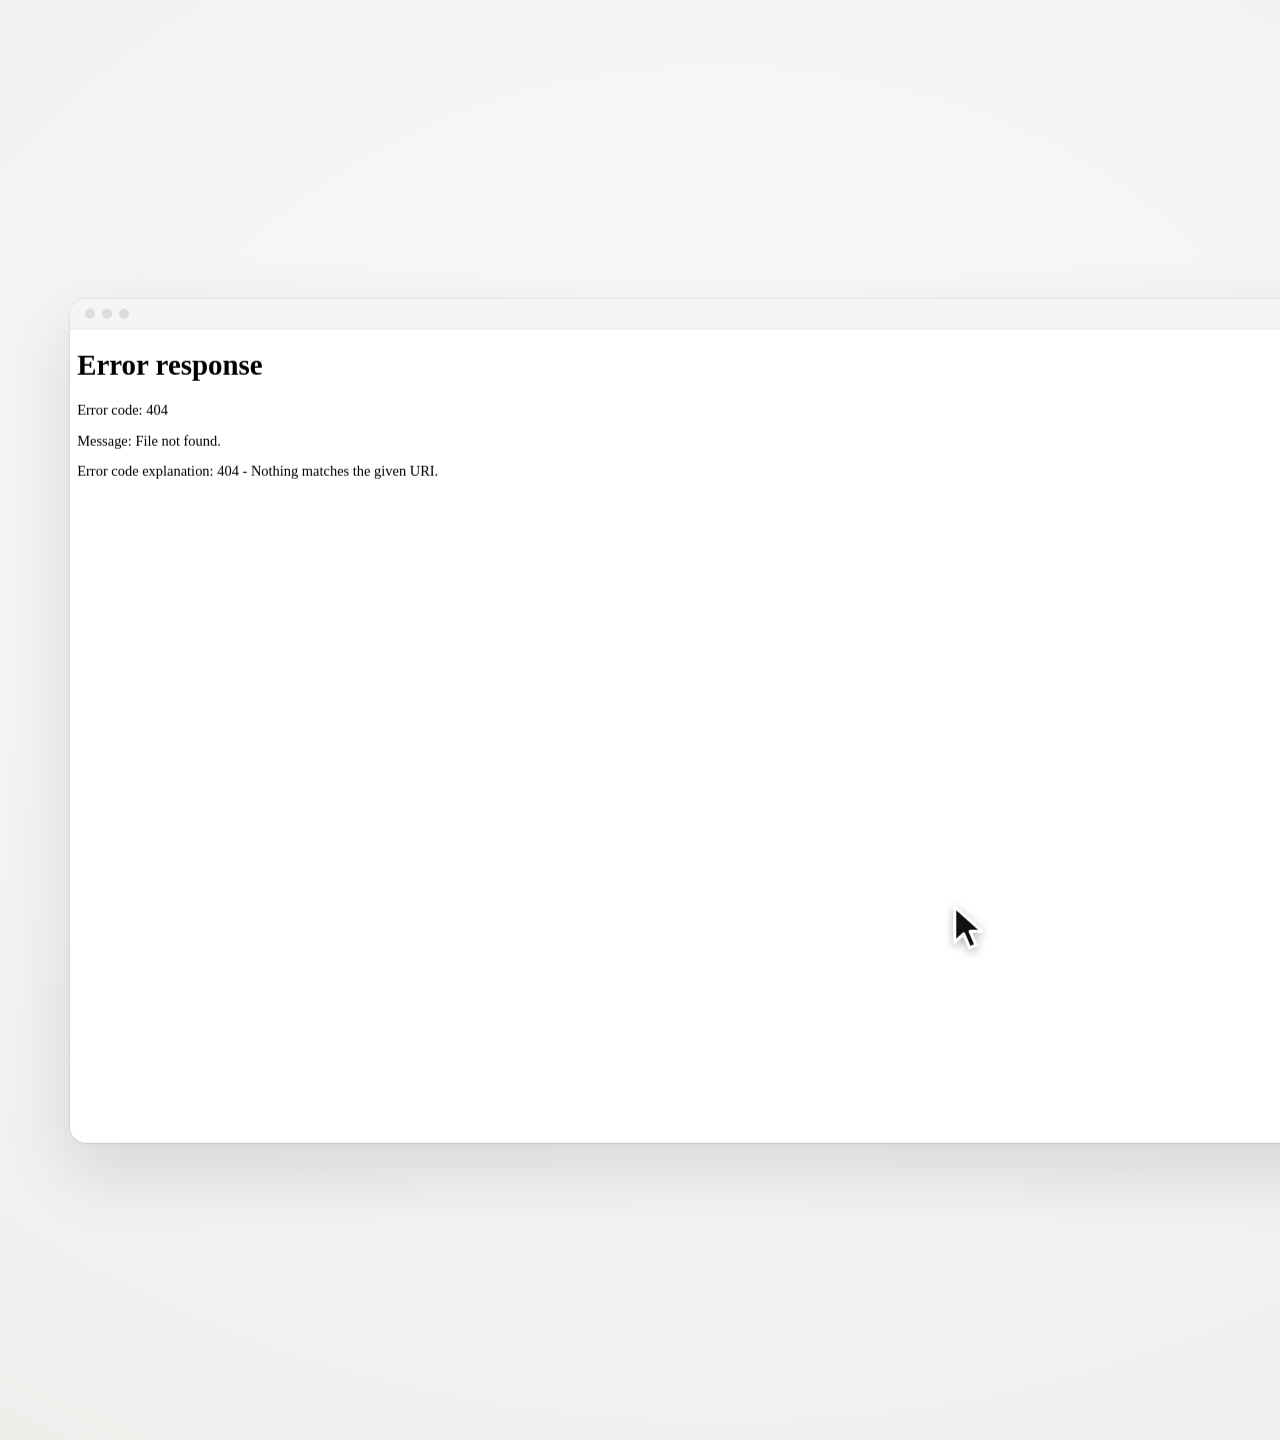
==== demo/faq-stage.html @ 98a0f5af "Portfolio: tiga project, latar ASCII, dek dan fade baru - Project 2 Custom .cv Domain dan Project 3 " ====
<!doctype html>
<html lang="en">
<head>
<meta charset="utf-8">
<title>FAQ demo stage</title>
<!--
  Panggung video demo AI Headshots untuk portfolio.
  ?comp=cover|desktop|mobile|landing|mlanding   pilih komposisi
  ?render=1                                  dikendalikan render.js lewat window.render(t)
  Tanpa render=1 halaman memutar sendiri (preview).
-->
<style>
  html, body { margin: 0; background: #ECECEA; }
  #stage {
    position: relative; overflow: hidden;
    width: var(--W); height: var(--H);
    background: radial-gradient(120% 95% at 50% 38%, #FBFBFA 0%, #F1F1EF 62%, #E9E9E6 100%);
  }
  .cam { position: absolute; inset: 0; perspective: 2600px; perspective-origin: 50% 50%; }
  .world { position: absolute; left: 50%; top: 50%; width: 0; height: 0; transform-style: preserve-3d; }
  .grp { position: absolute; left: 0; top: 0; transform-style: preserve-3d; }
  .el { position: absolute; left: 0; top: 0; transform-origin: 50% 50%; will-change: transform, opacity; }

  .win {
    border-radius: 16px; overflow: hidden; background: #fff;
    box-shadow: 0 0 0 1px rgba(17, 24, 39, .06), 0 2px 4px rgba(17, 24, 39, .04), 0 28px 70px rgba(17, 24, 39, .13);
  }
  .win .bar { height: 30px; background: #F5F5F6; border-bottom: 1px solid #EAEAED; display: flex; gap: 7px; align-items: center; padding-left: 15px; }
  .win .bar i { width: 10px; height: 10px; border-radius: 50%; background: #DCDCE0; }
  .win img, .phone img, .tile img { display: block; width: 100%; height: auto; }

  .phone {
    border-radius: 42px; overflow: hidden; background: #fff;
    box-shadow: 0 0 0 1px rgba(17, 24, 39, .07), 0 2px 4px rgba(17, 24, 39, .04), 0 30px 70px rgba(17, 24, 39, .16);
  }
  .phone .scr { position: relative; }
  .phone .scr img { position: absolute; left: 0; top: 0; }
  .phone .scr img:first-child { position: relative; }

  .tile { border-radius: 12px; overflow: hidden; background: #fff;
    box-shadow: 0 0 0 1px rgba(17, 24, 39, .06), 0 18px 40px rgba(17, 24, 39, .10); }

  /* layar yang bisa dipakai: lapisan layar + overlay state dalam piksel desain */
  @font-face { font-family: Gilroy; font-weight: 400; src: url("../../../Pen.dev/Resumedone/Gilroy-Regular.otf"); }
  @font-face { font-family: Gilroy; font-weight: 500; src: url("../../../Pen.dev/Resumedone/Gilroy-Medium.otf"); }
  @font-face { font-family: Gilroy; font-weight: 600; src: url("../../../Pen.dev/Resumedone/Gilroy-SemiBold.otf"); }
  @font-face { font-family: Gilroy; font-weight: 700; src: url("../../../Pen.dev/Resumedone/Gilroy-Bold.otf"); }
  .view { position: relative; overflow: hidden; background: #fff; }
  .ds { position: absolute; left: 0; top: 0; transform-origin: 0 0; font-family: Gilroy, sans-serif; }
  .lay { position: absolute; inset: 0; }
  .win .lay > img, .iph .lay > img { position: absolute; left: 0; top: 0; width: 100%; height: 100%; }
  .ov { position: absolute; box-sizing: border-box; }
  .ov.en { overflow: hidden; filter: url(#en); }
  .ov.en img, .ov.crop img { max-width: none; }
  .ov.crop { overflow: hidden; }
  .ov.ring { border: 2px solid #1688FE; border-radius: 9px; }
  .ov.radio { border-radius: 50%; background: #fff; border: 1.5px solid #1688FE; display: grid; place-items: center; }
  .ov.radio i { width: 10px; height: 10px; border-radius: 50%; background: #1688FE; }
  .ov.chk { border-radius: 4px; background: #1688FE; }
  .ov.photo { border-radius: 10px; background: url("screens/selfie.jpg") center 30% / cover; }
  .ov.focus { border: 1.5px solid #1688FE; border-radius: 8px; box-shadow: 0 0 0 3px rgba(22, 136, 254, .18); }
  .ov.typed { display: flex; align-items: center; padding-left: 5px; color: #181818; white-space: nowrap; }
  .ov.typed b { width: 1.2px; height: 17px; margin-left: 1px; background: #181818; }
  .ov.fill { border-radius: 4px; background: #1688FE; }
  .ov.pct { background: #fff; color: #404040; font-weight: 500; display: flex; align-items: center; justify-content: flex-end; white-space: nowrap; }
  .ov.count { background: #fff; color: #737373; display: flex; align-items: center; justify-content: flex-end; white-space: nowrap; }
  .ov.cur { left: 0; top: 0; width: 28px; height: 36px; margin: -3px 0 0 -3px; transform-origin: 3px 3px; filter: drop-shadow(0 2px 3px rgba(0, 0, 0, .28)); }
  .ov.rip { left: -40px; top: -40px; width: 80px; height: 80px; border-radius: 50%; background: rgba(22, 136, 254, .35); }
  .ov.tap { left: -23px; top: -23px; width: 46px; height: 46px; border-radius: 50%; background: rgba(17, 24, 39, .32); border: 1.5px solid rgba(255, 255, 255, .8); box-shadow: 0 2px 8px rgba(17, 24, 39, .18); }

  /* iPhone */
  .iph .body { position: absolute; left: 0; top: 0; width: 412px; height: 866px; transform-origin: 0 0; border-radius: 58px; background: #0C0C0D;
    box-shadow: inset 0 0 0 1.5px #3A3A3D, 0 2px 4px rgba(17, 24, 39, .06), 0 30px 70px rgba(17, 24, 39, .22); }
  .iph .scrn { position: absolute; left: 11px; top: 11px; width: 390px; height: 844px; border-radius: 47px; overflow: hidden; background: #fff; }
  .iph .island { position: absolute; left: 146px; top: 22px; width: 120px; height: 35px; border-radius: 20px; background: #000; }
  .sb { position: absolute; left: 0; top: 0; width: 390px; height: 47px; background: #fff; color: #111; font: 600 16.5px system-ui, sans-serif; }
  .sb b { position: absolute; left: 0; width: 135px; top: 17px; text-align: center; font-weight: 600; letter-spacing: -.01em; }
  .sb span { position: absolute; right: 0; width: 135px; top: 20px; display: flex; gap: 6px; justify-content: center; align-items: center; }
  .saf { position: absolute; left: 0; top: 711px; width: 390px; height: 133px; background: #F3F3F5; box-shadow: 0 -.5px 0 #D5D5DA; font: 400 16.5px system-ui, sans-serif; color: #111; }
  .saf .url { position: absolute; left: 16px; top: 9px; width: 358px; height: 44px; border-radius: 12px; background: #fff; box-shadow: 0 1px 4px rgba(0, 0, 0, .1);
    display: flex; align-items: center; justify-content: space-between; padding: 0 13px; box-sizing: border-box; }
  .saf .url u { text-decoration: none; font-size: 15px; letter-spacing: -.02em; }
  .saf .url span { display: flex; gap: 6px; align-items: center; }
  .saf .tb { position: absolute; left: 14px; top: 62px; width: 362px; height: 44px; display: flex; justify-content: space-between; align-items: center; }
  .saf .tb svg { width: 25px; height: 25px; fill: none; stroke: #007AFF; stroke-width: 1.7; stroke-linecap: round; stroke-linejoin: round; }
  .scrn > i.hi { position: absolute; left: 128px; bottom: 8px; width: 134px; height: 5px; border-radius: 3px; background: #111; z-index: 2; }
  .saf > i { position: absolute; left: 128px; top: 120px; width: 134px; height: 5px; border-radius: 3px; background: #111; }
  /* slider before/after */
  .ov.lepas { background: #fff; box-shadow: inset 0 0 0 1px #e3e3e4; }
  .ov.pilih { box-shadow: inset 0 0 0 2px #1688FE; }
  .ov.tutup { background: #fff; }
  .ov.chipsel { border-radius: 999px; background: rgb(232, 242, 255); color: #1688FE; font-weight: 500; display: flex; align-items: center; padding-left: 28px; white-space: nowrap; }
  .ov.cmp { overflow: hidden; background: #737373; }
  .cmp .in { position: absolute; left: 0; top: 0; width: 489px; height: 520px; transform-origin: 0 0; }
  .cmp img { position: absolute; max-width: none; width: 488px; height: 520px; }
  .cmp .ai { left: 1.5px; top: 0; }
  .cmp .sf { position: absolute; left: 0; top: 0; height: 520px; overflow: hidden; }
  .cmp .sf img { left: .5px; top: 3px; }
  .cmp .in > i { position: absolute; top: 0; width: 4px; height: 520px; background: #fff; }
</style>
</head>
<body>
<svg width="0" height="0" style="position:absolute"><filter id="en" color-interpolation-filters="sRGB"><feComponentTransfer>
  <feFuncR type="linear" slope="1.9915" intercept="-0.9915"/><feFuncG type="linear" slope="1.9833" intercept="-0.9833"/><feFuncB type="linear" slope="1" intercept="0"/>
</feComponentTransfer></filter></svg>
<div id="stage"><div class="cam"><div class="world" id="world"></div></div></div>
<script>

const D = "screens/desktop/", M = "screens/mobile/";
const SCR = {
  landing: D + "r4rJr.png", gender: D + "BJqwc.png", outfits: D + "C15kO.png", background: D + "qv2J8.png",
  upload: D + "kwWTC.png", account: D + "DZdwj.png", paywall: D + "cFFJA.png", payment: D + "lZ1Es.png",
  preparing: D + "xU9Ux.png", results: D + "qX4Jo.png", library: D + "l0MBQ8.png",
  mLanding: M + "u7PYv.png", mGender: M + "HKS7B.png", mOutfits: M + "l6XHVi.png", mBackground: M + "S3yoB.png",
  mUpload: M + "TPll4.png", mPaywall: M + "oSjmm.png", mPreparing: M + "RPOyL.png", mResults: M + "TTRmk.png", mLibrary: M + "uZVWw.png"
};

/* ---------- waktu dan easing ---------- */
const clamp = (x, a = 0, b = 1) => Math.min(b, Math.max(a, x));
const seg = (t, a, b) => clamp((t - a) / (b - a));
const lerp = (a, b, p) => a + (b - a) * p;
const E = {
  io: x => x < .5 ? 4 * x * x * x : 1 - Math.pow(-2 * x + 2, 3) / 2,
  out: x => 1 - Math.pow(1 - x, 3),
  quint: x => x < .5 ? 16 * x ** 5 : 1 - Math.pow(-2 * x + 2, 5) / 2,
  sine: x => -(Math.cos(Math.PI * x) - 1) / 2,
  lin: x => x
};
/* K(t, [[t0,v0],[t1,v1],...], easing) : nilai di antara kunci, easing per segmen */
function K(t, keys, e = E.quint) {
  if (t <= keys[0][0]) return keys[0][1];
  for (let i = 1; i < keys.length; i++) {
    const [t1, v1] = keys[i], [t0, v0] = keys[i - 1];
    if (t <= t1) { const p = e(seg(t, t0, t1)); return lerp(v0, v1, p); }
  }
  return keys[keys.length - 1][1];
}

/* ---------- elemen ---------- */
const world = document.getElementById("world");
const stage = document.getElementById("stage");
function mk(cls, parent = world) { const d = document.createElement("div"); d.className = cls; parent.appendChild(d); return d; }
function win(src, w, ratio = 900 / 1920) {
  const el = mk("el win"); el.style.width = w + "px";
  el.innerHTML = `<div class="bar"><i></i><i></i><i></i></div><img src="${src}">`;
  el._w = w; el._h = 30 + w * ratio; return el;
}
function phone(srcs, w) {
  const el = mk("el phone"); el.style.width = w + "px";
  el.innerHTML = `<div class="scr">${srcs.map(s => `<img src="${s}">`).join("")}</div>`;
  el._w = w; el._h = w * 1992 / 1170; el._imgs = [...el.querySelectorAll("img")]; return el;
}
/* letakkan elemen: titik tengahnya di (x,y,z) ruang dunia */
function put(el, o) {
  const { x = 0, y = 0, z = 0, rx = 0, ry = 0, rz = 0, s = 1, op = 1 } = o;
  el.style.transform = `translate3d(${x - el._w / 2}px,${y - el._h / 2}px,${z}px) rotateX(${rx}deg) rotateY(${ry}deg) rotateZ(${rz}deg) scale(${s})`;
  el.style.opacity = op;
  el.style.visibility = op <= 0.001 ? "hidden" : "visible";
}
/* kamera: zoom s ke titik (px,py) dunia, plus putaran ringan */
function cam(o) {
  const { s = 1, px = 0, py = 0, rx = 0, ry = 0, z = 0 } = o;
  world.style.transform = `translateZ(${z}px) rotateX(${rx}deg) rotateY(${ry}deg) scale(${s}) translate(${-px}px,${-py}px)`;
}
/* titik pada layar desktop: fx,fy = fraksi gambar (0..1), relatif ke pusat jendela */
const pt = (el, fx, fy) => [(fx - .5) * el._w, -el._h / 2 + 30 + fy * (el._h - 30)];

/* ---------- komposisi ---------- */

/* ---------- aplikasi yang bisa dipakai: satu jendela atau satu HP berisi tumpukan layar ----------
   Semua koordinat di dalam layar memakai piksel desain (desktop 1920 x 900, mobile 390 x 664). */
/* HP digambar sebagai iPhone 390 x 844: status bar 47, area web 664, bilah Safari 133 */
const STATUS = `<div class="sb"><b>9:41</b><span>
  <svg viewBox="0 0 18 12" width="18" height="12"><rect x="0" y="8" width="3" height="4" rx=".8"/><rect x="5" y="5.5" width="3" height="6.5" rx=".8"/><rect x="10" y="3" width="3" height="9" rx=".8"/><rect x="15" y="0" width="3" height="12" rx=".8"/></svg>
  <svg viewBox="0 0 17 12" width="17" height="12"><path d="M8.5 2.6c2.3 0 4.4.9 6 2.4l1.1-1.2C13.700 2 11.200.9 8.500.9S3.300 2 1.400 3.800L2.500 5c1.600-1.500 3.700-2.400 6-2.400zm0 3.400c1.400 0 2.700.5 3.700 1.400l1.100-1.200c-1.300-1.200-3-1.900-4.800-1.900s-3.500.7-4.800 1.900l1.100 1.200c1-.9 2.300-1.400 3.700-1.400zm0 3.300c-.7 0-1.300.3-1.800.700l1.800 1.900 1.800-1.900c-.5-.4-1.100-.7-1.800-.7z"/></svg>
  <svg viewBox="0 0 27 13" width="27" height="13"><rect x=".5" y=".5" width="22" height="12" rx="3.6" fill="none" stroke="#111" opacity=".4"/><rect x="2" y="2" width="19" height="9" rx="2.2"/><path d="M24 4.500v4c.8-.3 1.500-1.100 1.500-2s-.7-1.700-1.500-2z" opacity=".45"/></svg>
</span></div>`;
const SAFARI = `<div class="saf"><div class="url"><u>AA</u><span><svg viewBox="0 0 10 13" width="9" height="12"><path d="M2.500 5.500V4a2.500 2.500 0 0 1 5 0v1.500h.5a1 1 0 0 1 1 1V11a1 1 0 0 1-1 1H2a1 1 0 0 1-1-1V6.500a1 1 0 0 1 1-1zm1.200 0h2.600V4a1.300 1.300 0 0 0-2.600 0z" fill="#111"/></svg>cv-lite.com</span>
  <svg viewBox="0 0 20 20" width="19" height="19"><path d="M15.500 10a5.500 5.500 0 1 1-1.600-3.900M14.500 2.800v3.600h-3.600" fill="none" stroke="#111" stroke-width="1.600" stroke-linecap="round" stroke-linejoin="round"/></svg></div>
  <div class="tb">
  <svg viewBox="0 0 24 24"><path d="M15 5l-7 7 7 7"/></svg><svg viewBox="0 0 24 24" opacity=".3"><path d="M9 5l7 7-7 7"/></svg>
  <svg viewBox="0 0 24 24"><path d="M12 15V3.500M8 7l4-4 4 4M7 10.500H6a1.500 1.500 0 0 0-1.500 1.500v7.500A1.500 1.500 0 0 0 6 21h12a1.500 1.500 0 0 0 1.500-1.500V12a1.500 1.500 0 0 0-1.500-1.500h-1"/></svg>
  <svg viewBox="0 0 24 24"><path d="M12 6.500C10.500 5.200 8.300 4.500 5 4.500c-.6 0-1 .4-1 1V17c0 .6.400 1 1 1 3.300 0 5.500.7 7 2 1.500-1.300 3.700-2 7-2 .6 0 1-.4 1-1V5.500c0-.6-.4-1-1-1-3.300 0-5.500.7-7 2zm0 0V20"/></svg>
  <svg viewBox="0 0 24 24"><rect x="8.500" y="3.500" width="12" height="12" rx="2.500"/><path d="M15.500 18.500v.5a1.500 1.500 0 0 1-1.500 1.500H5A1.500 1.500 0 0 1 3.500 19v-9A1.500 1.500 0 0 1 5 8.500h.5"/></svg>
  </div><i></i></div>`;
function ov(layer, cls, x, y, w, h, html = "") {
  const d = mk("ov " + cls, layer);
  Object.assign(d.style, { left: x + "px", top: y + "px", width: w + "px", height: h + "px" });
  d.innerHTML = html; return d;
}
const ARROW = `<svg viewBox="0 0 28 36" width="28" height="36"><path d="M3 2.5v25.2l6.4-5.9 4.3 10 4.6-2-4.3-9.8h8.6z" fill="#111" stroke="#fff" stroke-width="2.2" stroke-linejoin="round"/></svg>`;
const fade = (el, p) => { el.style.opacity = p; el.style.visibility = p <= 0.001 ? "hidden" : "visible"; };
/* ===== Project 3: FAQ CV-Lite =====
   Beda dengan komposisi lain, isi layar di sini adalah prototipe FAQ asli
   (faq-prototype/live) di dalam iframe, jadi harus diserve lewat http.
   Waktu berjalan berurutan: render(t) memajukan antrean aksi frame demi frame. */
const FPS = 30, SRC = "/faq-prototype/live/index.html";
const SAF = SAFARI.replace(/cv-lite\.com<\/span>/, '<b class="u" style="font-weight:400">help.cv-lite.com</b></span>');
const X = {};
function live(kind, W, hash) {
  const ph = kind === "phone";
  const el = mk("el " + (ph ? "iph" : "win")); el.style.width = W + "px";
  const k = W / (ph ? 412 : 1440), DW = ph ? 390 : 1440, DH = ph ? 664 : 900;
  const fr = `<iframe src="${SRC}#${hash}" style="position:absolute;left:0;top:0;width:${DW}px;height:${DH}px;border:0;display:block"></iframe>`;
  el.innerHTML = ph
    ? `<div class="body" style="transform:scale(${k})"><div class="scrn">${STATUS}<div class="view" style="position:absolute;left:0;top:47px;width:390px;height:664px"><div class="ds" style="width:390px;height:664px">${fr}<div class="lay fxl"></div></div></div>${SAF}</div><div class="island"></div></div>`
    : `<div class="bar"><i></i><i></i><i></i></div><div class="view" style="height:${DH * k}px"><div class="ds" style="width:${DW}px;height:${DH}px;transform:scale(${k})">${fr}<div class="lay fxl"></div></div></div>`;
  Object.assign(el, { _w: W, _h: ph ? 866 * k : 30 + DH * k, _k: k, ph, f: el.querySelector("iframe"), fx: el.querySelector(".fxl") });
  el.fx.style.pointerEvents = "none";
  return el;
}
const doc = () => X.app.f.contentDocument, fw = () => X.app.f.contentWindow;
/* titik desain ke dunia */
function wp(dx, dy) { const a = X.app, k = a._k; return a.ph ? [-a._w / 2 + (11 + dx) * k, -a._h / 2 + 58 * k + dy * k] : [-a._w / 2 + dx * k, -a._h / 2 + 30 + dy * k]; }
function q(sel) { const e = typeof sel === "function" ? sel() : doc().querySelector(sel); if (!e) throw new Error("tidak ada " + sel); return e; }
function at(sel, ox = .5, oy = .5) { const r = q(sel).getBoundingClientRect(); return { x: r.left + r.width * ox, y: r.top + r.height * oy }; }

/* ---------- antrean aksi ---------- */
let QU = [], qi = 0, lf = 0, FR = 0;
const A = (dur, start, frame, end) => QU.push({ d: Math.max(1, Math.round(dur * FPS)), start, frame, end });
const wait = s => A(s);
const C = { x: 0, y: 0, s: 1, op: 0, cam: { s: 1, x: 0, y: 0 } };
function drawCur() {
  if (X.app.ph) return;
  X.cur.style.transform = `translate(${C.x}px,${C.y}px) scale(${C.s * 1.55})`; fade(X.cur, C.op);
}
function curIn(x, y) { A(.5, () => { C.x = x; C.y = y; }, t => { C.op = E.sine(t); drawCur(); }); }
function curOut() { A(.4, null, t => { C.op = 1 - E.sine(t); drawCur(); }); }
function move(sel, s = .9, ox = .5, oy = .5) {
  let a, b; A(s, () => { a = { x: C.x, y: C.y }; b = at(sel, ox, oy); }, t => {
    const p = E.io(t), bend = Math.sin(Math.PI * p) * Math.hypot(b.x - a.x, b.y - a.y) * .05;
    C.x = lerp(a.x, b.x, p) + bend * .4; C.y = lerp(a.y, b.y, p) - bend; drawCur(); });
}
function press() {
  A(.3, () => {
    const r = X.app.ph ? X.tap : X.rip; r.style.left = C.x + "px"; r.style.top = C.y + "px";
  }, t => {
    if (X.app.ph) { X.tap.style.transform = `scale(${.7 + .3 * E.out(Math.min(1, t * 2))})`; fade(X.tap, t < .6 ? 1 : 1 - (t - .6) / .4); }
    else { C.s = 1 - .16 * Math.sin(Math.PI * Math.min(1, t * 2)); drawCur(); X.rip.style.transform = `scale(${.3 + E.out(t) * 1.1})`; fade(X.rip, .5 * (1 - t)); }
  });
}
function act(fn) { A(1 / FPS, () => fn()); }
function click(sel, s = .9, ox = .5, oy = .5) { move(sel, s, ox, oy); press(); act(() => q(sel).click()); }
/* jari: pindah tanpa terlihat, lalu ketuk */
function tap(sel, ox = .5, oy = .5) { A(.05, () => { const p = at(sel, ox, oy); C.x = p.x; C.y = p.y; }); press(); act(() => q(sel).click()); }
function type(sel, text, cps = 8) {
  const n = text.length; A(n / cps + .1, () => { const i = q(sel); i.focus(); i.value = ""; i.dispatchEvent(new Event("input", { bubbles: true })); },
    t => { const i = q(sel), v = text.slice(0, Math.round(t * n)); if (i.value !== v) { i.value = v; i.dispatchEvent(new Event("input", { bubbles: true })); } });
}
function submit(sel) { act(() => q(sel).closest("form").requestSubmit()); }
function scrollTo(y, s = 1.4) { let a, b; A(s, () => { a = fw().scrollY; b = typeof y === "function" ? y() : y; }, t => fw().scrollTo(0, lerp(a, b, E.io(t)))); }
function scrollEl(sel, off = 120, s = 1.4) { scrollTo(() => fw().scrollY + q(sel).getBoundingClientRect().top - off, s); }
function nav(hash) { act(() => { fw().location.hash = hash; }); }
function url(u) { act(() => { const e = X.app.querySelector(".u"); if (e) e.textContent = u; }); }
/* kamera: zoom ke titik desain */
function zoom(s, sel, d = .9, ox = .5, oy = .5) {
  let a, b; A(d, () => { a = { ...C.cam }; if (sel) { const p = at(sel, ox, oy), w = wp(p.x, p.y); b = { s, x: w[0], y: w[1] }; } else b = { s, x: 0, y: 0 }; },
    t => { const p = E.io(t); C.cam = { s: lerp(a.s, b.s, p), x: lerp(a.x, b.x, p), y: lerp(a.y, b.y, p) }; applyCam(); });
}
const cam0 = (d = .8) => zoom(1, null, d);
function applyCam() { const c = C.cam; cam({ s: c.s, px: c.x * (1 - 1 / c.s) / 1, py: c.y * (1 - 1 / c.s) }); }

/* ---------- empat komposisi ---------- */
const COMPS = {
  /* 01 desktop: home, populer, topik, artikel, feedback, kembali ke topik */
  faq1: { W: 1440, H: 1440, kind: "win", AW: 1300, hash: "/", script() {
    curIn(980, 640); wait(.6);
    move(".hero h1", 1.1, .3); wait(.4);
    move("#sec-mp .row:nth-of-type(2)", 1); wait(.4); move("#sec-mp .row:nth-of-type(4)", .6); wait(.3);
    scrollEl("#sec-mp", 90, 1.4); click(".more", .9, .15); wait(1.0);
    scrollEl("#sec-rc", 140, 1.6); click("#sec-rc > button", .9, .3); wait(1.0);
    scrollEl("#items-rc .row:nth-of-type(3)", 380, 1.3); click("#items-rc .row:nth-of-type(3)", .9, .3); wait(.9);
    scrollTo(() => fw().scrollY + q(".prose").getBoundingClientRect().top + 400, 2.4); wait(.8);
    scrollEl("#fb", 420, 2.0); zoom(1.45, "#fb", .9, .5); click("#fb [data-act=yes]", .8); wait(1.3); cam0(.8);
    scrollTo(0, 1.4); click(".back", .9, .4); wait(1.8); curOut(); wait(.4);
  } },
  /* 02 mobile: topik, artikel, feedback tidak membantu */
  faq2: { W: 1440, H: 1440, kind: "phone", AW: 600, hash: "/", script() {
    wait(1.0); scrollTo(260, 1.4); wait(.4);
    scrollEl("#sec-ba", 140, 1.4); tap("#sec-ba > button", .4); wait(.9);
    tap("#items-ba .row:nth-of-type(2)", .4); url("help.cv-lite.com"); wait(1.0);
    scrollTo(() => fw().scrollY + q(".prose").getBoundingClientRect().top + 300, 2.6); wait(.8);
    scrollEl("#fb", 300, 2.2); zoom(1.35, "#fb", .8); tap("#fb [data-act=no]", .3); wait(1.8); cam0(.8);
    scrollEl(".related", 160, 1.4); wait(1.2);
  } },
  /* 03 desktop: saran saat mengetik, hasil bersorot, lalu kata yang tidak ada */
  faq3: { W: 1440, H: 1440, kind: "win", AW: 1300, hash: "/", script() {
    curIn(1000, 620); wait(.4);
    zoom(1.4, "form[data-kind=hero] .sfield", .9, .3); click("form[data-kind=hero] input", .8, .15); type("form[data-kind=hero] input", "AI", 4); wait(1.3);
    move(".sugg.open a:nth-of-type(1)", .7, .3); wait(.3); move(".sugg.open .foot", .7, .3); wait(.3); press(); act(() => q(".sugg.open .foot").click()); cam0(.8); wait(.6);
    move(".res:nth-of-type(2) b", 1); wait(.4); zoom(1.3, ".results", .8); wait(.8); cam0(.7);
    click(".res:nth-of-type(2)", .7, .4); wait(1.2);
    scrollTo(() => fw().scrollY + q(".prose").getBoundingClientRect().top + 260, 2.0); wait(.6);
    scrollTo(0, 1.2); click(".back", .8, .4); wait(.8);
    click("form[data-kind=hero] input", .9, .15); type("form[data-kind=hero] input", "invoice", 7); wait(.8); submit("form[data-kind=hero] input"); wait(.6);
    zoom(1.3, ".empty .eh", .8); wait(1.6); cam0(.7); move(".empty .row:nth-of-type(1)", .9, .3); wait(.8); curOut(); wait(.3);
  } },
  /* 04 mobile: cari lewat chip, saran, dan 404 untuk tautan lama */
  faq4: { W: 1440, H: 1440, kind: "phone", AW: 600, hash: "/", script() {
    wait(.8); tap("form[data-kind=hero] input", .3); type("form[data-kind=hero] input", "photo", 6); wait(1.4);
    tap(".sugg.open a:nth-of-type(1)", .4); wait(1.0);
    scrollTo(() => fw().scrollY + q(".prose").getBoundingClientRect().top + 200, 2.0); wait(.6);
    scrollTo(0, 1.0); tap(".back", .4); wait(.8);
    scrollTo(0, .6); tap(".chip:nth-of-type(2)", .5); wait(1.4);
    url("help.cv-lite.com/article/old-link"); nav("/article/old-link-from-email"); wait(1.4);
    zoom(1.3, ".empty .eh", .8); wait(1.2); cam0(.7); tap(".empty .btn", .5); url("help.cv-lite.com"); wait(1.4);
  } }
};

const COMP = new URLSearchParams(location.search).get("comp") || "faq1";
const c = COMPS[COMP];
document.documentElement.style.setProperty("--W", c.W + "px"); document.documentElement.style.setProperty("--H", c.H + "px");
X.app = live(c.kind, c.AW, c.hash);
put(X.app, { x: 0, y: 0 });
X.cur = ov(X.app.fx, "cur", 0, 0, 28, 36, ARROW); X.cur.style.zIndex = 5;
X.rip = ov(X.app.fx, "rip", 0, 0, 80, 80); X.rip.style.left = X.rip.style.top = "0px"; X.rip.style.margin = "-40px 0 0 -40px"; fade(X.rip, 0);
X.tap = ov(X.app.fx, "tap", 0, 0, 46, 46); X.tap.style.margin = "-23px 0 0 -23px"; fade(X.tap, 0);
fade(X.cur, 0); cam({});
window.SIZE = [c.W, c.H];
window.__ready = new Promise(res => X.app.f.addEventListener("load", async () => {
  const d = doc(); const st = d.createElement("style");
  st.textContent = "html{scrollbar-width:none}::-webkit-scrollbar{display:none}html{scroll-behavior:auto!important}";
  d.head.appendChild(st);
  await d.fonts.ready; c.script(); window.DUR = QU.reduce((a, b) => a + b.d, 0) / FPS; res();
}));
function step() {
  if (qi >= QU.length) return; const a = QU[qi];
  try { if (lf === 0 && a.start) a.start(); lf++; a.frame && a.frame(Math.min(1, lf / a.d)); if (lf >= a.d) { a.end && a.end(); qi++; lf = 0; } }
  catch (e) { console.error("frame " + FR + ": " + e.message); qi++; lf = 0; }
  FR++;
}
window.render = async t => { const n = Math.round(t * FPS); while (FR < n) { step(); await new Promise(r => setTimeout(r, 0)); } };
if (new URLSearchParams(location.search).get("render") !== "1") window.__ready.then(() => { const t0 = performance.now(); const loop = async () => { await window.render((performance.now() - t0) / 1000); requestAnimationFrame(loop); }; loop(); });
</script>
</body>
</html>
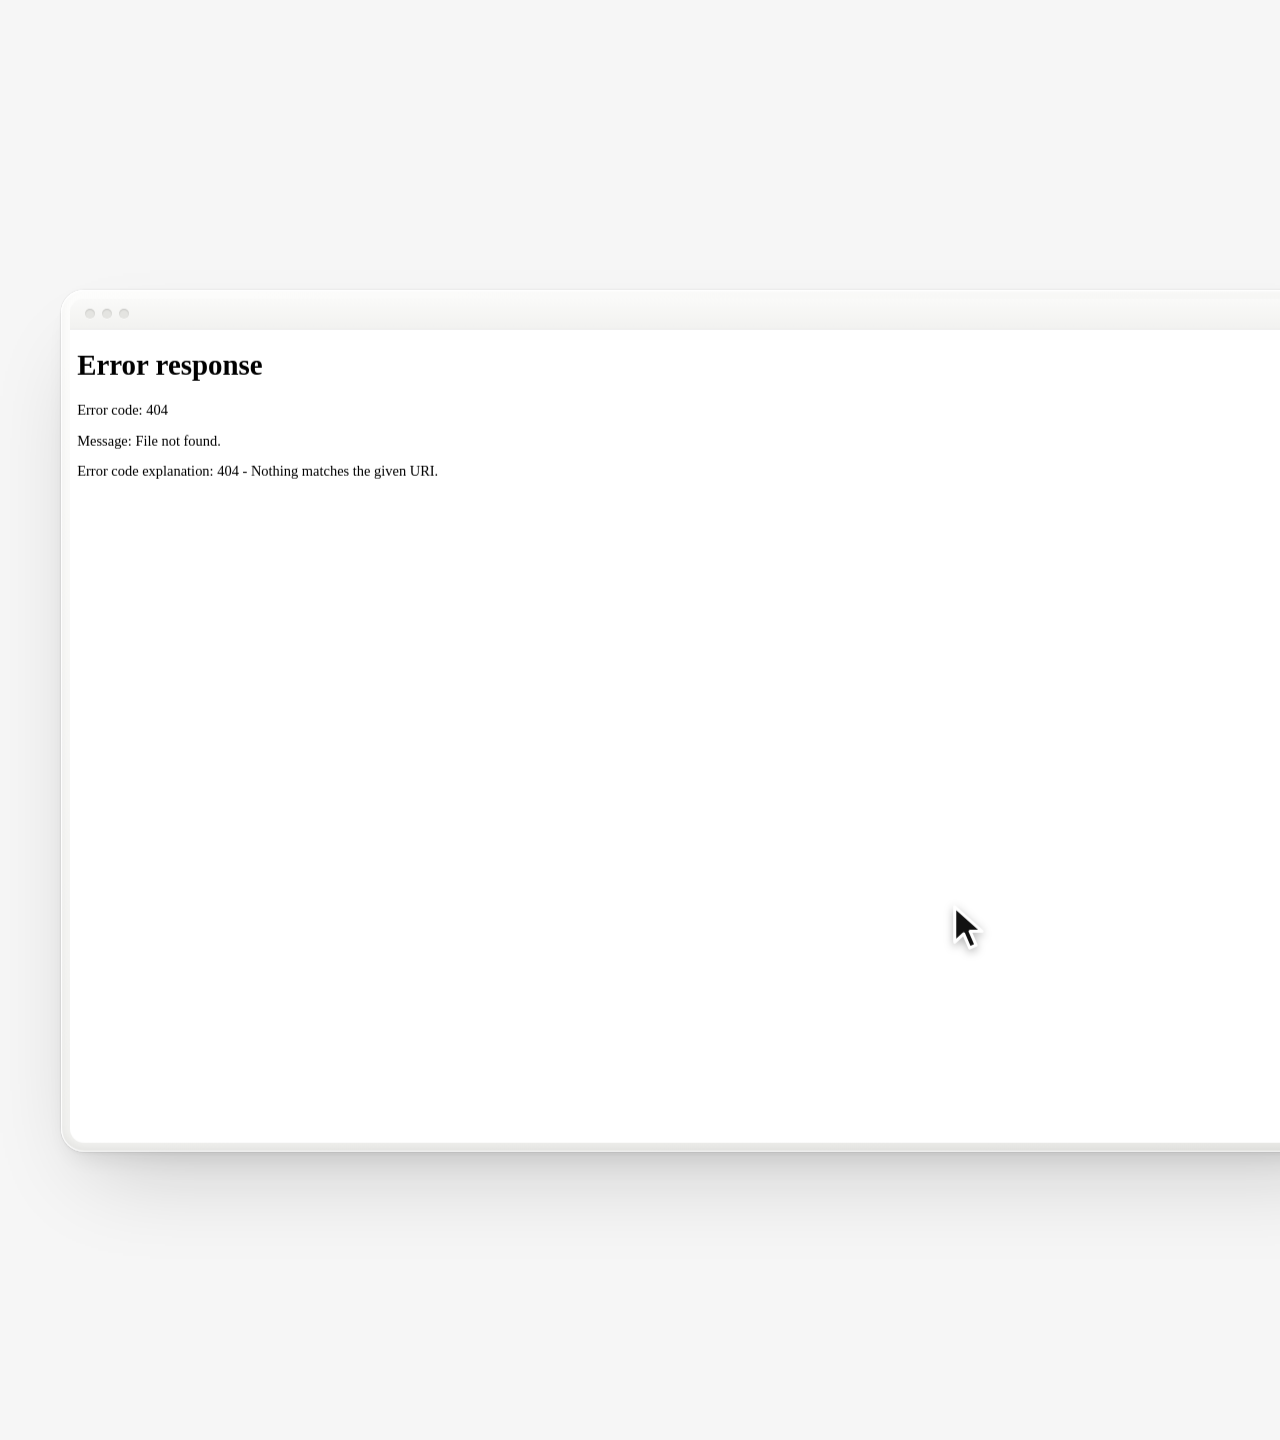
==== commit cb85b6e0: "Gaya skeuomorph minimalis, Ejemplos ke urutan terakhir, perbaikan tombol Ejemplos - Semua video dire" ====
--- a/demo/faq-stage.html
+++ b/demo/faq-stage.html
@@ -10,35 +10,48 @@
   Tanpa render=1 halaman memutar sendiri (preview).
 -->
 <style>
-  html, body { margin: 0; background: #ECECEA; }
+  html, body { margin: 0; background: #F6F6F6; }
   #stage {
     position: relative; overflow: hidden;
     width: var(--W); height: var(--H);
-    background: radial-gradient(120% 95% at 50% 38%, #FBFBFA 0%, #F1F1EF 62%, #E9E9E6 100%);
+    /* rata, sama persis dengan --bg situs, supaya video menyatu dengan halaman */
+    background: #F6F6F6;
   }
   .cam { position: absolute; inset: 0; perspective: 2600px; perspective-origin: 50% 50%; }
   .world { position: absolute; left: 50%; top: 50%; width: 0; height: 0; transform-style: preserve-3d; }
   .grp { position: absolute; left: 0; top: 0; transform-style: preserve-3d; }
   .el { position: absolute; left: 0; top: 0; transform-origin: 50% 50%; will-change: transform, opacity; }
 
-  .win {
-    border-radius: 16px; overflow: hidden; background: #fff;
-    box-shadow: 0 0 0 1px rgba(17, 24, 39, .06), 0 2px 4px rgba(17, 24, 39, .04), 0 28px 70px rgba(17, 24, 39, .13);
-  }
-  .win .bar { height: 30px; background: #F5F5F6; border-bottom: 1px solid #EAEAED; display: flex; gap: 7px; align-items: center; padding-left: 15px; }
-  .win .bar i { width: 10px; height: 10px; border-radius: 50%; background: #DCDCE0; }
+  /* Jendela browser bergaya skeuomorph minimalis, satu bahan dengan iPhone
+     clay: layar duduk di dalam bingkai putih susu bergradasi yang tepinya
+     tersorot di atas dan sedikit cekung di bawah. Bingkainya digambar lewat
+     ::before di luar kotak, jadi ukuran dan koordinat jendela tidak berubah. */
+  .win { border-radius: 14px; background: #fff;
+    box-shadow: 0 0 0 1px rgba(17, 17, 17, .08), 0 0 0 3px rgba(255, 255, 255, .7); }
+  .win::before { content: ""; position: absolute; inset: -9px; z-index: -1; border-radius: 23px;
+    background: linear-gradient(160deg, #FDFDFC 0%, #F3F3F1 55%, #E9E9E6 100%);
+    box-shadow: inset 0 0 0 1px rgba(255, 255, 255, .9), inset 0 2px 3px rgba(255, 255, 255, .9), inset 0 -4px 10px rgba(17, 17, 17, .06),
+      0 0 0 1px rgba(17, 17, 17, .05), 0 2px 4px rgba(17, 17, 17, .05), 0 14px 28px -10px rgba(17, 17, 17, .10), 0 44px 90px -30px rgba(17, 17, 17, .20); }
+  .win .bar { height: 30px; background: linear-gradient(180deg, #FAFAF9 0%, #F2F2F0 100%); border-bottom: 1px solid rgba(17, 17, 17, .06);
+    border-radius: 14px 14px 0 0; display: flex; gap: 7px; align-items: center; padding-left: 15px; }
+  /* lampu jendela cekung ke dalam bahan */
+  .win .bar i { width: 10px; height: 10px; border-radius: 50%; background: #E4E4E1;
+    box-shadow: inset 0 1px 1.5px rgba(17, 17, 17, .14), 0 .5px 0 rgba(255, 255, 255, .9); }
+  .win .view { border-radius: 0 0 14px 14px; }
   .win img, .phone img, .tile img { display: block; width: 100%; height: auto; }
 
   .phone {
     border-radius: 42px; overflow: hidden; background: #fff;
-    box-shadow: 0 0 0 1px rgba(17, 24, 39, .07), 0 2px 4px rgba(17, 24, 39, .04), 0 30px 70px rgba(17, 24, 39, .16);
+    box-shadow: 0 0 0 1px rgba(17, 17, 17, .06), 0 1px 2px rgba(17, 17, 17, .04), 0 10px 20px -6px rgba(17, 17, 17, .08), 0 40px 80px -24px rgba(17, 17, 17, .18);
   }
   .phone .scr { position: relative; }
   .phone .scr img { position: absolute; left: 0; top: 0; }
   .phone .scr img:first-child { position: relative; }
 
   .tile { border-radius: 12px; overflow: hidden; background: #fff;
-    box-shadow: 0 0 0 1px rgba(17, 24, 39, .06), 0 18px 40px rgba(17, 24, 39, .10); }
+    box-shadow: 0 0 0 1px rgba(17, 17, 17, .05), 0 1px 2px rgba(17, 17, 17, .05), 0 10px 22px -10px rgba(17, 17, 17, .12), 0 30px 56px -26px rgba(17, 17, 17, .16); }
+  .tile::after { content: ""; position: absolute; inset: 0; border-radius: inherit; pointer-events: none;
+    box-shadow: inset 0 1px 0 rgba(255, 255, 255, .8), inset 0 0 0 1px rgba(255, 255, 255, .25); }
 
   /* layar yang bisa dipakai: lapisan layar + overlay state dalam piksel desain */
   @font-face { font-family: Gilroy; font-weight: 400; src: url("../../../Pen.dev/Resumedone/Gilroy-Regular.otf"); }
@@ -69,10 +82,18 @@
   .ov.tap { left: -23px; top: -23px; width: 46px; height: 46px; border-radius: 50%; background: rgba(17, 24, 39, .32); border: 1.5px solid rgba(255, 255, 255, .8); box-shadow: 0 2px 8px rgba(17, 24, 39, .18); }
 
   /* iPhone */
-  .iph .body { position: absolute; left: 0; top: 0; width: 412px; height: 866px; transform-origin: 0 0; border-radius: 58px; background: #0C0C0D;
-    box-shadow: inset 0 0 0 1.5px #3A3A3D, 0 2px 4px rgba(17, 24, 39, .06), 0 30px 70px rgba(17, 24, 39, .22); }
+  /* bingkai clay putih, senada dengan portfolio: badan putih susu bergradasi,
+     sorotan di tepi atas, sedikit cekung di tepi bawah, bayangan lembut */
+  .iph .body { position: absolute; left: 0; top: 0; width: 412px; height: 866px; transform-origin: 0 0; border-radius: 58px;
+    background: linear-gradient(160deg, #FDFDFC 0%, #F1F1EE 55%, #E6E6E2 100%);
+    box-shadow: inset 0 0 0 1px rgba(255, 255, 255, .9), inset 0 2px 3px rgba(255, 255, 255, .9), inset 0 -4px 10px rgba(17, 17, 17, .06),
+      0 0 0 1px rgba(17, 17, 17, .05), 0 2px 4px rgba(17, 17, 17, .05), 0 14px 28px -10px rgba(17, 17, 17, .10), 0 44px 90px -30px rgba(17, 17, 17, .20); }
+  /* lekuk tipis di sekeliling layar supaya bezelnya terbaca sebagai benda */
+  .iph .scrn { box-shadow: 0 0 0 1px rgba(17, 24, 39, .08), 0 0 0 3px rgba(255, 255, 255, .7); }
   .iph .scrn { position: absolute; left: 11px; top: 11px; width: 390px; height: 844px; border-radius: 47px; overflow: hidden; background: #fff; }
-  .iph .island { position: absolute; left: 146px; top: 22px; width: 120px; height: 35px; border-radius: 20px; background: #000; }
+  /* dynamic island abu clay, senada dengan bingkai, sedikit cekung */
+  .iph .island { position: absolute; left: 146px; top: 22px; width: 120px; height: 35px; border-radius: 20px;
+    background: linear-gradient(180deg, #E3E3E0 0%, #ECECE9 100%); box-shadow: inset 0 1px 2px rgba(17, 24, 39, .1), 0 0.5px 0 rgba(255, 255, 255, .8); }
   .sb { position: absolute; left: 0; top: 0; width: 390px; height: 47px; background: #fff; color: #111; font: 600 16.5px system-ui, sans-serif; }
   .sb b { position: absolute; left: 0; width: 135px; top: 17px; text-align: center; font-weight: 600; letter-spacing: -.01em; }
   .sb span { position: absolute; right: 0; width: 135px; top: 20px; display: flex; gap: 6px; justify-content: center; align-items: center; }
